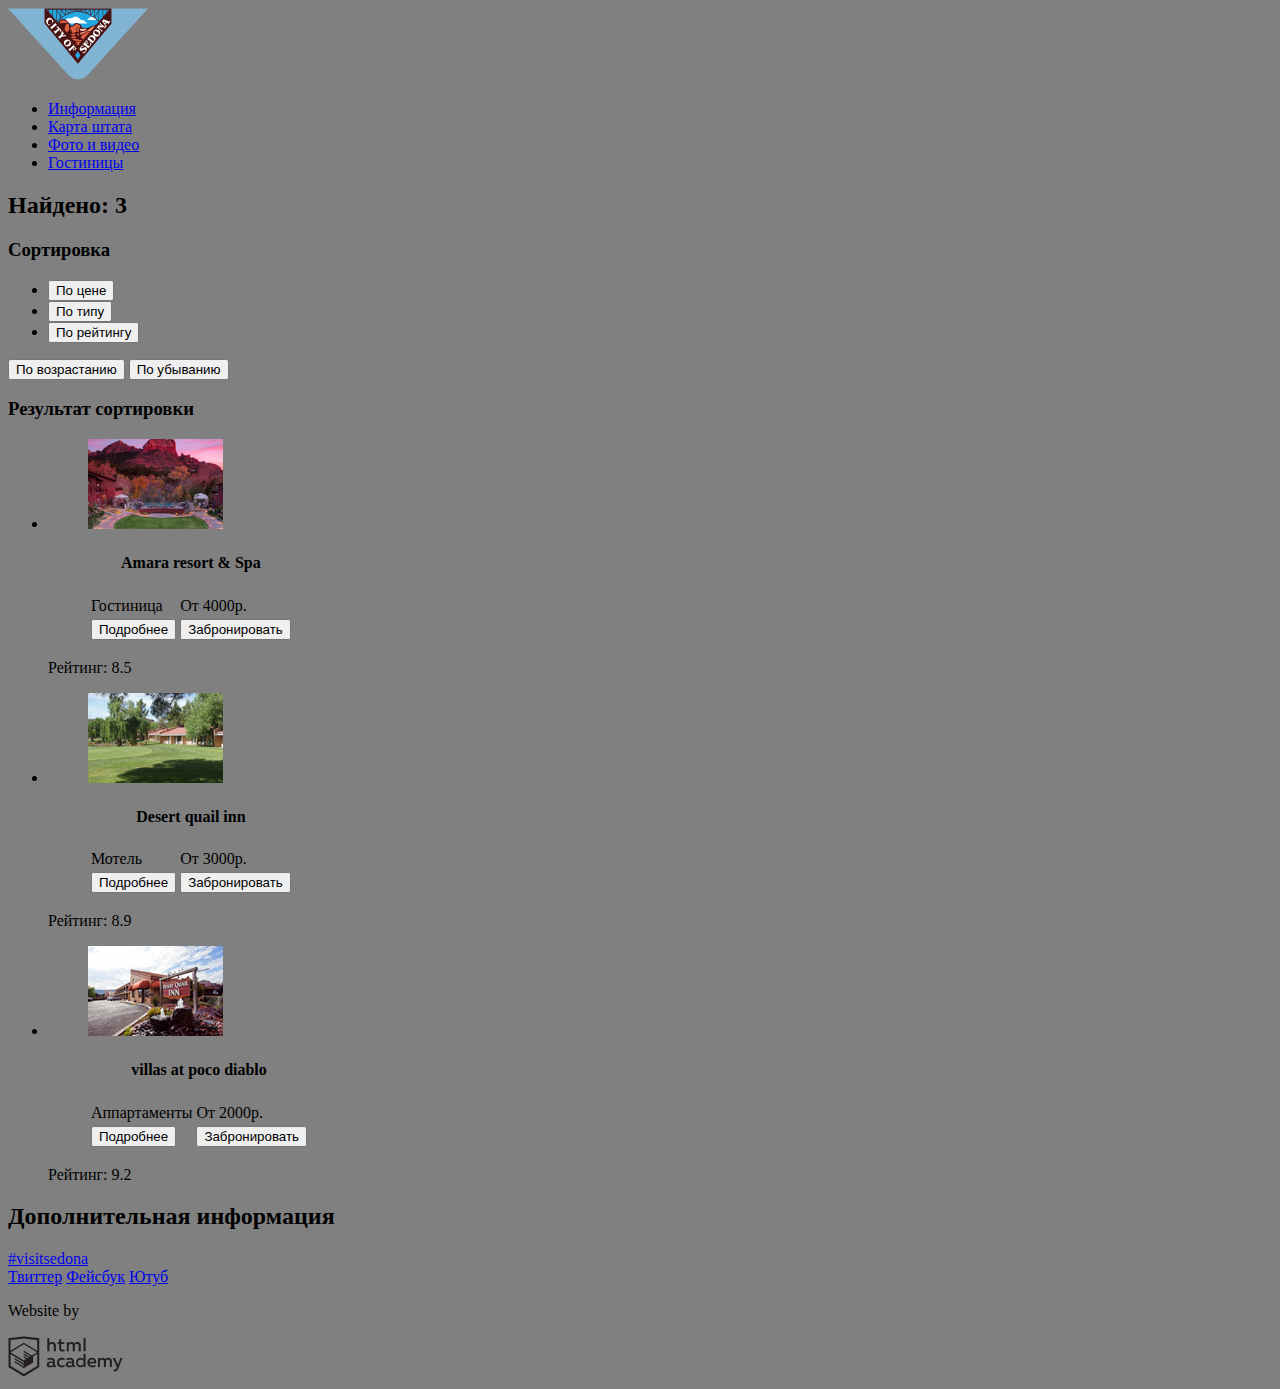
==== catalog.html @ 7a6d7992 "Разметил поиск мотеля" ====
<!DOCTYPE html>
<html lang="ru">
  <head>
    <meta charset="utf-8">
    <title>HTML Academy: Седона</title>
    <link rel="stylesheet" href="./css/styles.css">
  </head>
  <body>
    <header>
      <a href="#"><img class="logo" src="./img/logo.svg" alt="Логотип Седона" width="140" height="72"></a>
      <nav>
        <ul>
          <li><a href="#">Информация</a></li>
          <li><a href="#">Карта штата</a></li>
          <li><a href="#">Фото и видео</a></li>
          <li><a href="#">Гостиницы</a></li>
        </ul>
      </nav>
    </header>
    <main>
      <form>

      </form>
      <section class="hostel-search-result">
        <div class="panel">
          <h2>Найдено: <span class="hostels-count">3</span></h2>
          <h3>Сортировка</h3>
          <ul class="sorting-critarias">
            <li><button type="button">По цене</button></li>
            <li><button type="button">По типу</button></li>
            <li><button type="button">По рейтингу</button></li>
          </ul>
          <div class="sorting-buttons">
            <button type="button">По возрастанию</button>
            <button type="button">По убыванию</button>
          </div>
        </div>
        <div class="sorting-result">
          <h3>Результат сортировки</h3>
          <ul>
            <li>
              <figure>
              <img src="./img/hotel1.jpg" alt="Фото первой гостиницы" width="135" height="90">
              <figcaption>
                <table>
                  <caption><h4>Amara resort & Spa</h4></caption>
                  <tr>
                    <td>Гостиница</td>
                    <td>От 4000р.</td>
                  </tr>
                  <tr>
                    <td><button type="button">Подробнее</button></td>
                    <td><button type="button">Забронировать</button></td>
                  </tr>
                </table>
              </figcaption>
              </figure>
              <p>Рейтинг: 8.5</p>
            </li>
            <li>
              <figure>
              <img src="./img/hotel2.jpg" alt="Фото второй гостиницы" width="135" height="90">
              <figcaption>
                <table>
                  <caption><h4>Desert quail inn</h4></caption>
                  <tr><td>Мотель</td><td>От 3000р.</td></tr>
                  <tr>
                    <td><button type="button">Подробнее</button></td>
                    <td><button type="button">Забронировать</button></td>
                  </tr>
                </table>
              </figcaption>
              </figure>
              <p>Рейтинг: 8.9</p>
            </li>
            <li>
              <figure>
              <img src="./img/hotel3.jpg" alt="Фото третьей гостиницы" width="135" height="90">
              <figcaption>
                <table>
                  <caption><h4>villas at poco diablo</h4></caption>
                  <tr><td>Аппартаменты</td><td>От 2000р.</td></tr>
                  <tr>
                    <td><button type="button">Подробнее</button></td>
                    <td><button type="button">Забронировать</button></td>
                  </tr>
                </table>
              </figcaption>
              </figure>
              <p>Рейтинг: 9.2</p>
            </li>
          </ul>
        </div>
      </section>
    </main>
    <footer>
      <h2>Дополнительная информация</h2>
      <a href="#">#visitsedona</a>
      <div class="social-buttons">
        <a class="twitter" href="#">Твиттер</a>
        <a class="facebook" href="#">Фейсбук</a>
        <a class="yotube" href="#">Ютуб</a>
      </div>
      <div class="copyright">
        <p>Website by</p>
        <a href="https://htmlacademy.ru">
          <img class="html-academy-logo" src="./img/academy-logo.png" width="115" height="41" alt="Логотип академии">
        </a>
      </div>
    </footer>
  </body>
</html>
---- css/styles.css ----
body{
  background-color: grey;
}
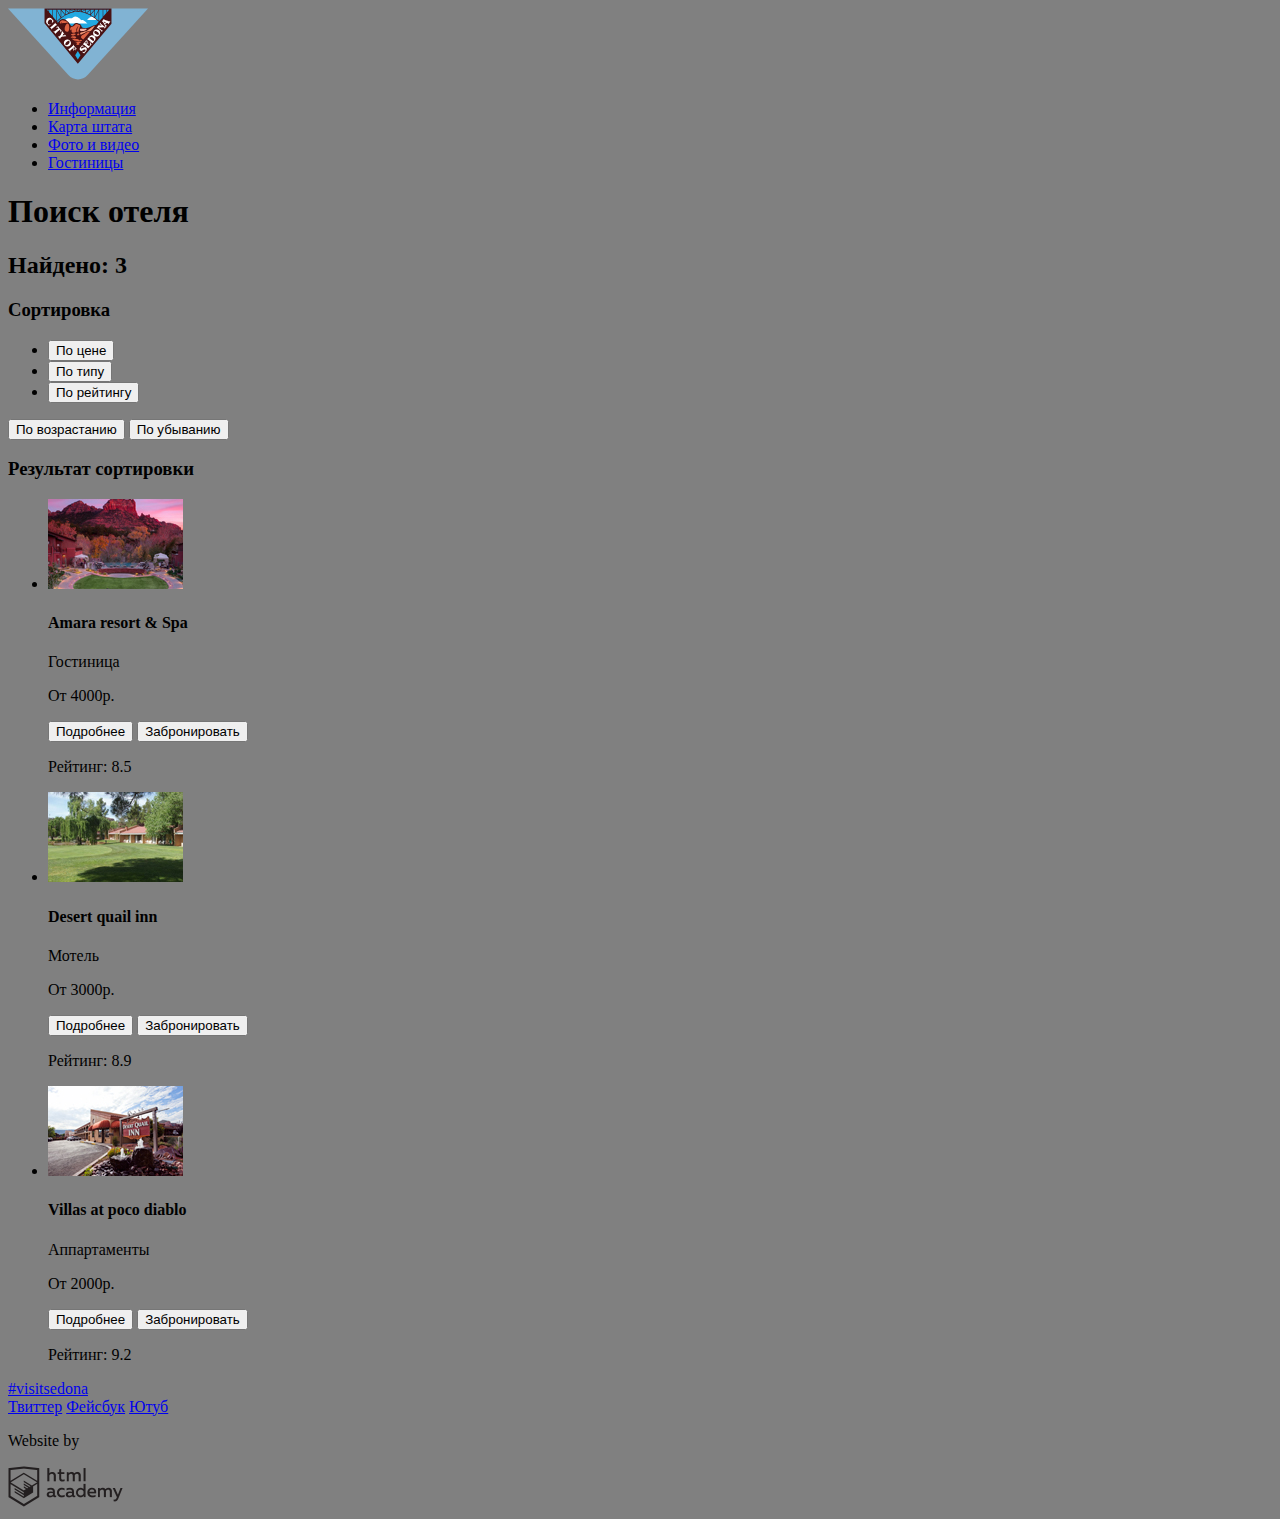
==== commit 9342cf53: "Подкорректировал разметку catalog" ====
--- a/catalog.html
+++ b/catalog.html
@@ -7,7 +7,7 @@
   </head>
   <body>
     <header>
-      <a href="#"><img class="logo" src="./img/logo.svg" alt="Логотип Седона" width="140" height="72"></a>
+      <a href="./index.html"><img class="logo" src="./img/logo.svg" alt="Логотип Седона" width="140" height="72"></a>
       <nav>
         <ul>
           <li><a href="#">Информация</a></li>
@@ -18,6 +18,7 @@
       </nav>
     </header>
     <main>
+      <h1>Поиск отеля</h1>
       <form>
 
       </form>
@@ -39,62 +40,55 @@
           <h3>Результат сортировки</h3>
           <ul>
             <li>
-              <figure>
+              <div class="sorting-result-img">
               <img src="./img/hotel1.jpg" alt="Фото первой гостиницы" width="135" height="90">
-              <figcaption>
-                <table>
-                  <caption><h4>Amara resort & Spa</h4></caption>
-                  <tr>
-                    <td>Гостиница</td>
-                    <td>От 4000р.</td>
-                  </tr>
-                  <tr>
-                    <td><button type="button">Подробнее</button></td>
-                    <td><button type="button">Забронировать</button></td>
-                  </tr>
-                </table>
-              </figcaption>
-              </figure>
-              <p>Рейтинг: 8.5</p>
+              </div>
+              <div class="sorting-result-info">
+                <h4>Amara resort & Spa</h4>
+                <p>Гостиница</p>
+                <p>От 4000р.</p>
+                <button type="button">Подробнее</button>
+                <button type="button">Забронировать</button>
+              </div>
+              <div class="sorting-result-rating">
+                <p>Рейтинг: 8.5</p>
+              </div>
             </li>
             <li>
-              <figure>
-              <img src="./img/hotel2.jpg" alt="Фото второй гостиницы" width="135" height="90">
-              <figcaption>
-                <table>
-                  <caption><h4>Desert quail inn</h4></caption>
-                  <tr><td>Мотель</td><td>От 3000р.</td></tr>
-                  <tr>
-                    <td><button type="button">Подробнее</button></td>
-                    <td><button type="button">Забронировать</button></td>
-                  </tr>
-                </table>
-              </figcaption>
-              </figure>
-              <p>Рейтинг: 8.9</p>
+              <div class="sorting-result-img">
+                <img src="./img/hotel2.jpg" alt="Фото второй гостиницы" width="135" height="90">
+              </div>
+              <div class="sorting-result-info">
+                <h4>Desert quail inn</h4>
+                <p>Мотель</p>
+                <p>От 3000р.</p>
+                <button type="button">Подробнее</button>
+                <button type="button">Забронировать</button>
+              </div>
+              <div class="sorting-result-rating">
+                <p>Рейтинг: 8.9</p>
+              </div>
             </li>
             <li>
-              <figure>
-              <img src="./img/hotel3.jpg" alt="Фото третьей гостиницы" width="135" height="90">
-              <figcaption>
-                <table>
-                  <caption><h4>villas at poco diablo</h4></caption>
-                  <tr><td>Аппартаменты</td><td>От 2000р.</td></tr>
-                  <tr>
-                    <td><button type="button">Подробнее</button></td>
-                    <td><button type="button">Забронировать</button></td>
-                  </tr>
-                </table>
-              </figcaption>
-              </figure>
+              <div class="sorting-result-img">
+                <img src="./img/hotel3.jpg" alt="Фото третьей гостиницы" width="135" height="90">
+              </div>
+              <div class="sorting-result-info">
+                <h4>Villas at poco diablo</h4>
+                <p>Аппартаменты</p>
+                <p>От 2000р.</p>
+                <button type="button">Подробнее</button>
+                <button type="button">Забронировать</button>
+              </div>
+              <div class="sorting-result-rating">
               <p>Рейтинг: 9.2</p>
+              </div>
             </li>
           </ul>
         </div>
       </section>
     </main>
     <footer>
-      <h2>Дополнительная информация</h2>
       <a href="#">#visitsedona</a>
       <div class="social-buttons">
         <a class="twitter" href="#">Твиттер</a>
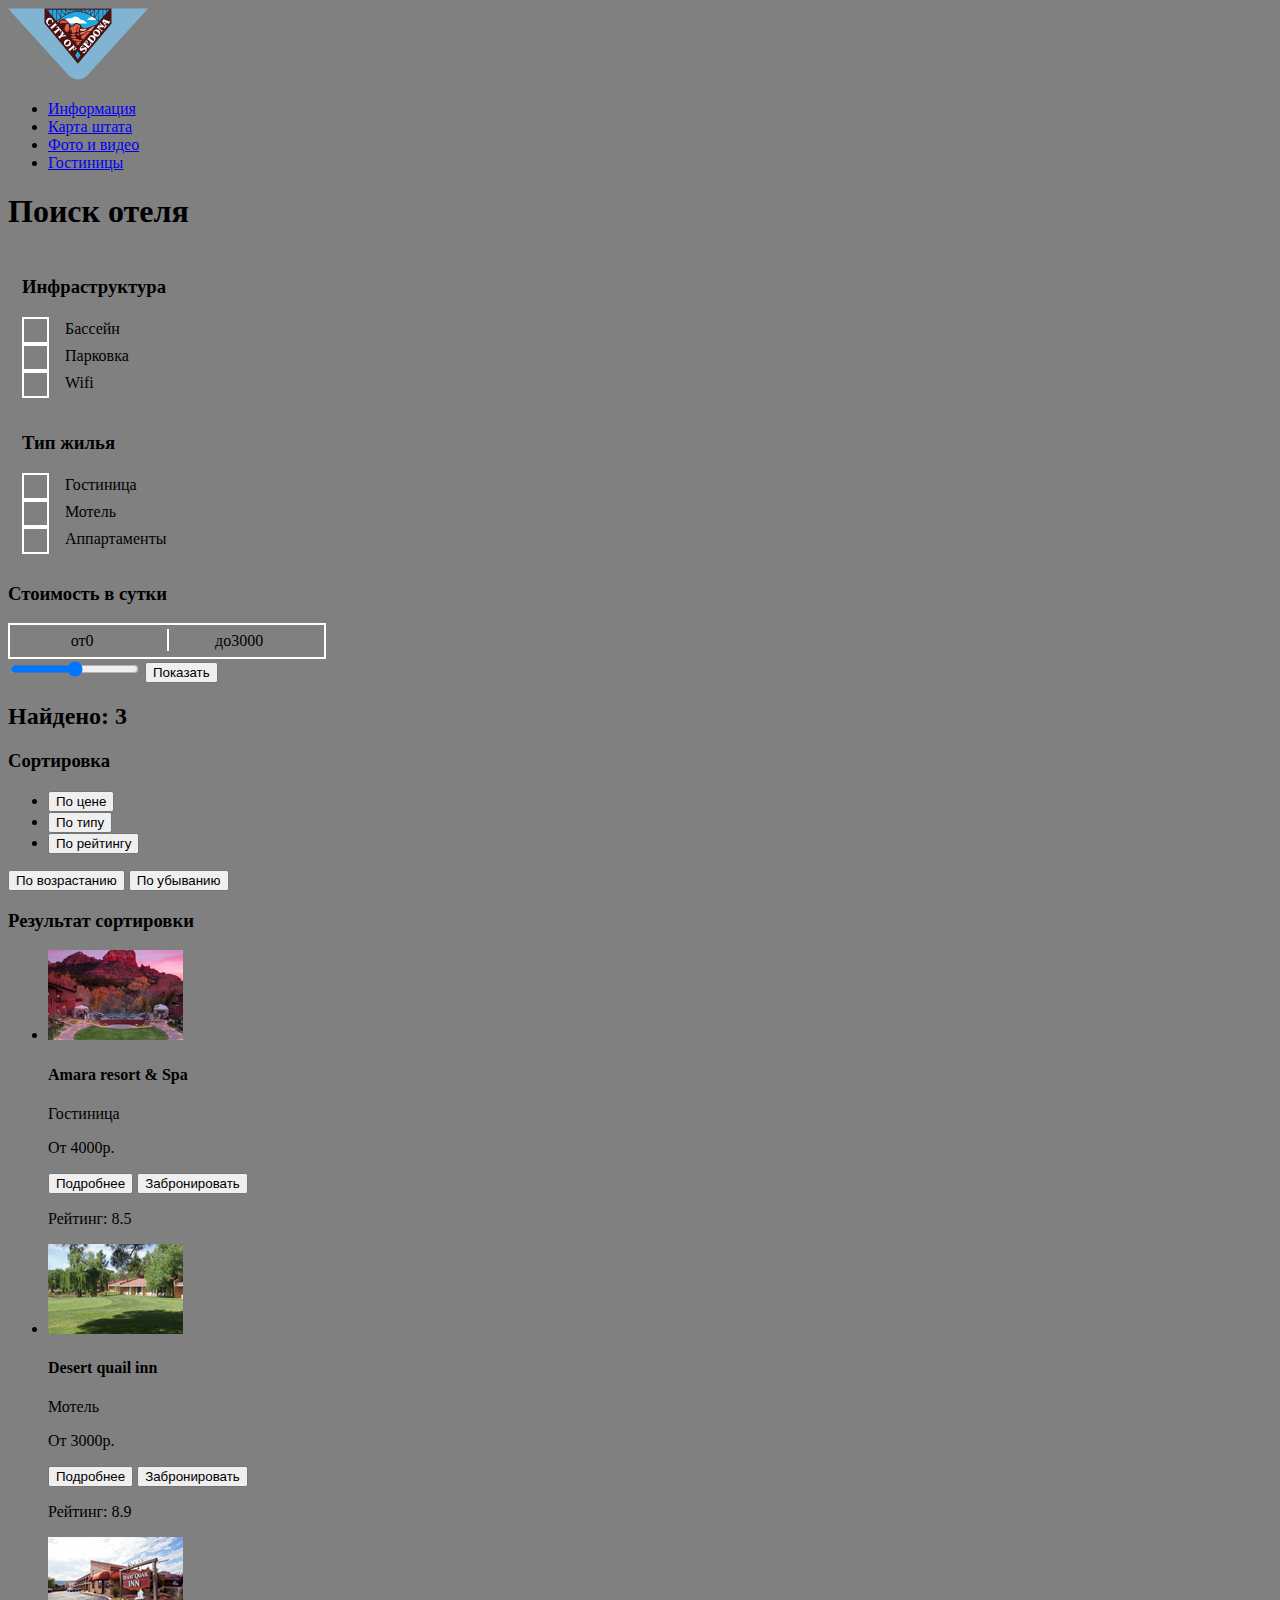
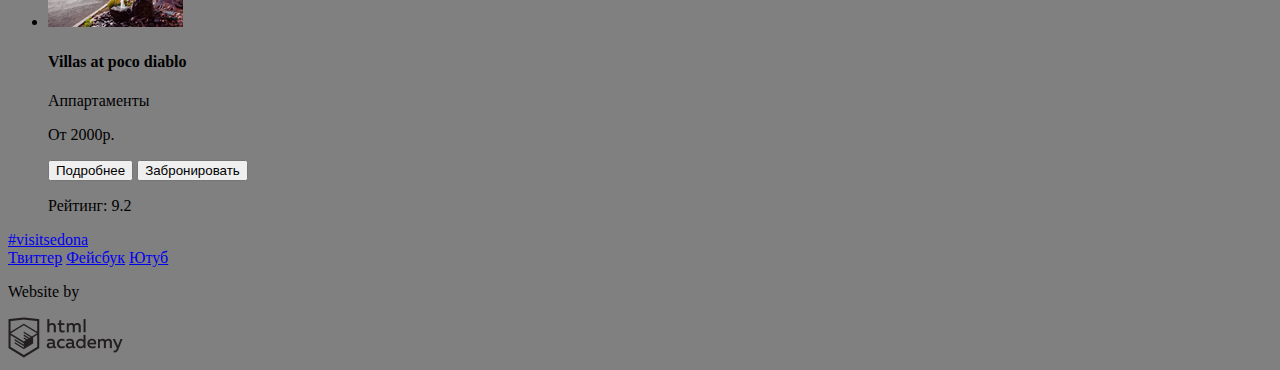
==== commit d8120458: "Добавил форму для подбора отеля в catalog" ====
--- a/catalog.html
+++ b/catalog.html
@@ -19,9 +19,53 @@
     </header>
     <main>
       <h1>Поиск отеля</h1>
-      <form>
+      <form class="hostel-sorting-form" action="" method="post" oninput="rangeto.value=rangevalue.value">
+        <fieldset class="hostel-sorting-formgroup1">
+          <h3>Инфраструктура</h3>
+          <div class="input-holder">
+          <input class="checkbox" id="swimming-pool" type="checkbox">
+          <label for="swimming-pool">Бассейн</label>
+          </div>
+          <div class="input-holder">
+          <input class="checkbox" id="parking" type="checkbox">
+          <label for="parking">Парковка</label>
+          </div>
+          <div class="input-holder">
+          <input class="checkbox" id="wifi" type="checkbox">
+          <label for="wifi">Wifi</label>
+          </div>
+        </fieldset>
 
+        <fieldset class="hostel-sorting-formgroup2">
+          <h3>Тип жилья</h3></h3>
+          <div class="input-holder">
+          <input class="checkbox" id="hostel" type="checkbox">
+          <label for="hostel">Гостиница</label>
+          </div>
+          <div class="input-holder">
+          <input class="checkbox" id="motel" type="checkbox">
+          <label for="motel">Мотель</label>
+          </div>
+          <div class="input-holder">
+          <input class="checkbox" id="appartment" type="checkbox">
+          <label for="appartment">Аппартаменты</label>
+          </div>
+        </fieldset>
+        <div class="range">
+          <h3>Стоимость в сутки</h3>
+          <div class="range-output">
+            <p class="range-from">от0</p>
+            <span class="range-value-split"></span>
+            <div>до<output name="rangeto">3000</output></div>
+          </div>
+          <input id="range" type="range" name="rangevalue" min="1" max="5000" step="1">
+          <button type="button">Показать</button>
+        </div>
       </form>
+
+
+
+
       <section class="hostel-search-result">
         <div class="panel">
           <h2>Найдено: <span class="hostels-count">3</span></h2>
--- a/css/styles.css
+++ b/css/styles.css
@@ -1,3 +1,119 @@
 body{
   background-color: grey;
 }
+
+fieldset{
+  border: none;
+}
+
+label{
+display: inline-block;
+cursor: pointer;
+position: relative;
+}
+
+
+.checkbox:focus + label::before{
+  border-color: SteelBlue;
+}
+
+
+.input-holder{
+  vertical-align: middle;
+}
+
+label::before{
+  content: "";
+  display: inline-block;
+  width: 23px;
+  height: 23px;
+  border: 2px solid white;
+  margin-right: 16px;
+  vertical-align: middle;
+}
+
+.checkbox:checked + label::after{
+ content: '';
+ display: inline-block;
+ height: 10px;
+ width: 20px;
+ border-left: 5px solid white;
+ border-bottom: 5px solid white;
+ transform: rotate(-45deg);
+ position: absolute;
+ left: 6px;
+ top: 0px;
+}
+
+.checkbox{
+opacity: 0;
+position: absolute;
+}
+
+
+
+.range-output{
+display: flex;
+flex-direction: row;
+border: 2px solid white;
+width: 314px;
+height: 32px;
+justify-content:  space-around;
+align-items: center;
+position: relative;
+}
+
+.range-value-split{
+width: 2px;
+height: 22px;
+background-color:  white;
+position: absolute;
+left: 50%;
+top: 10%;
+}
+
+
+
+
+
+
+
+
+
+
+
+
+
+
+
+
+
+
+
+
+
+
+
+
+
+
+
+
+
+
+
+
+
+
+
+
+
+
+
+
+
+
+
+
+
+/
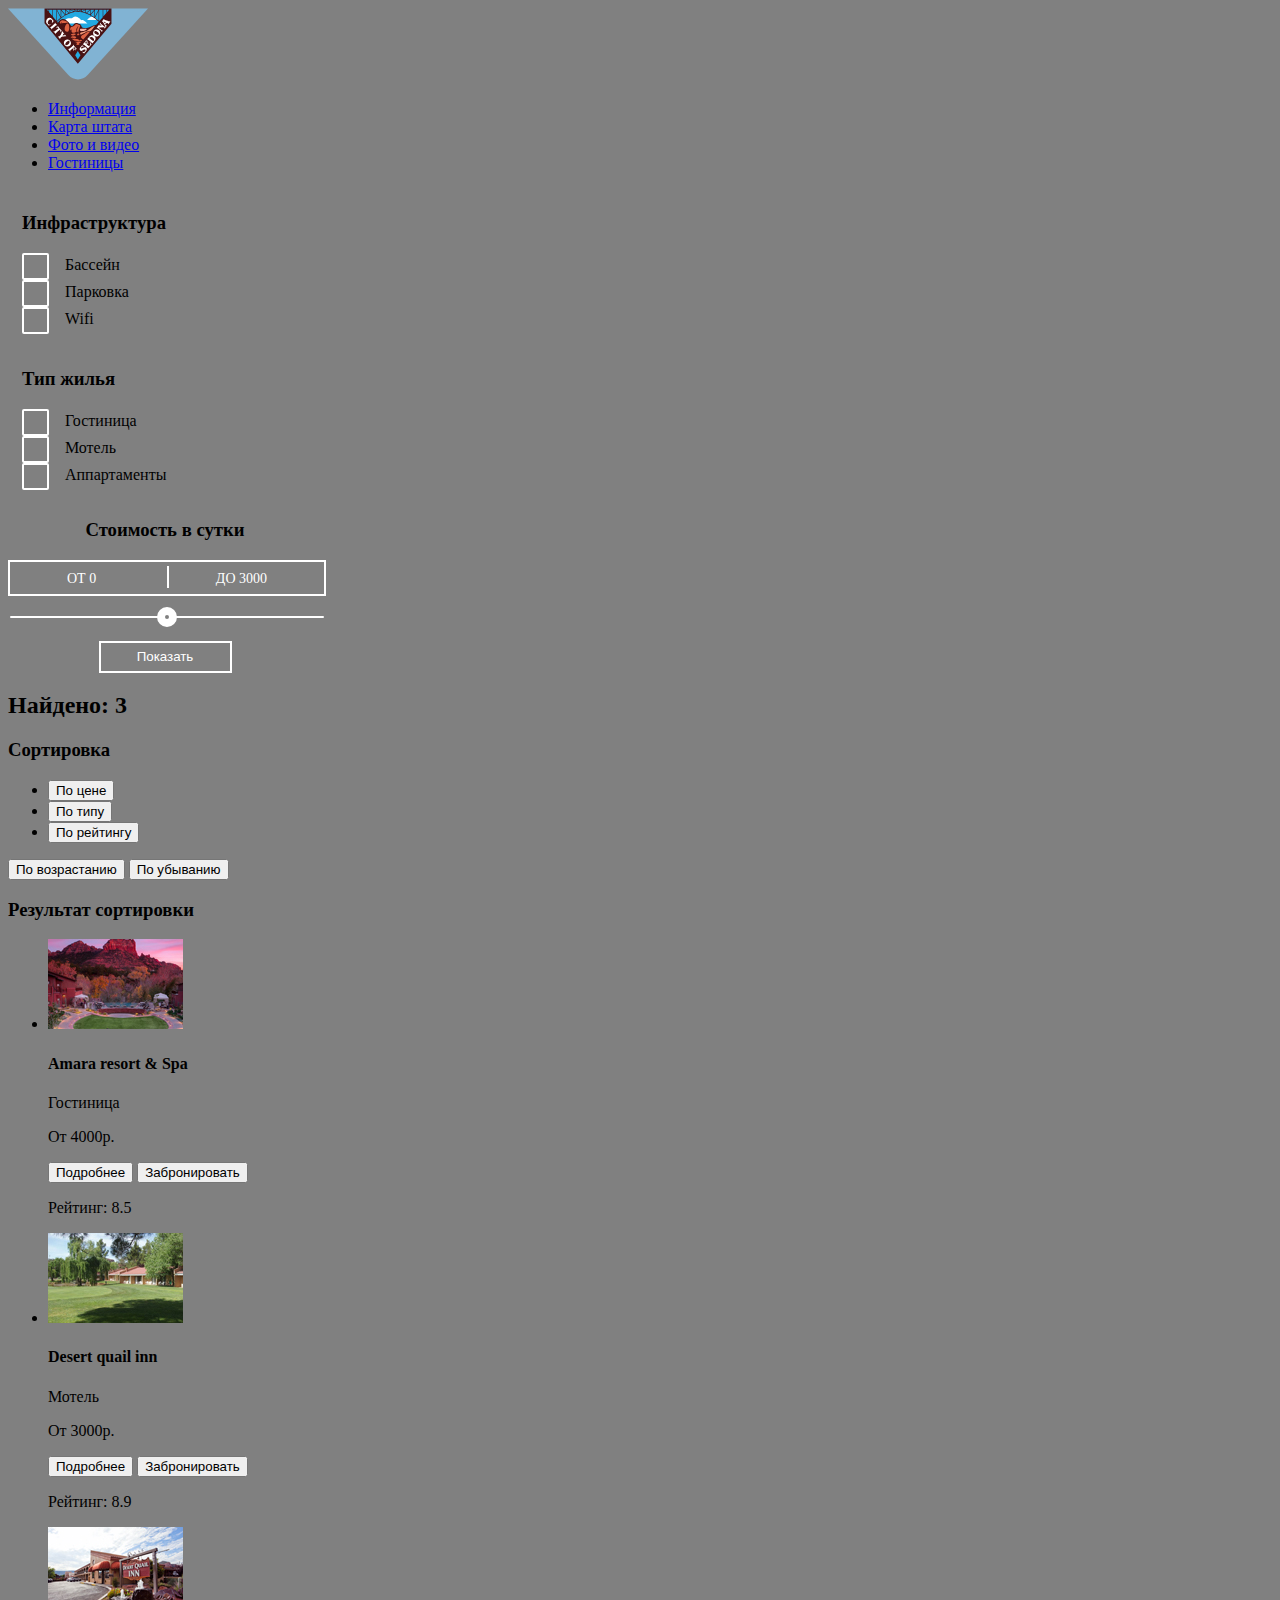
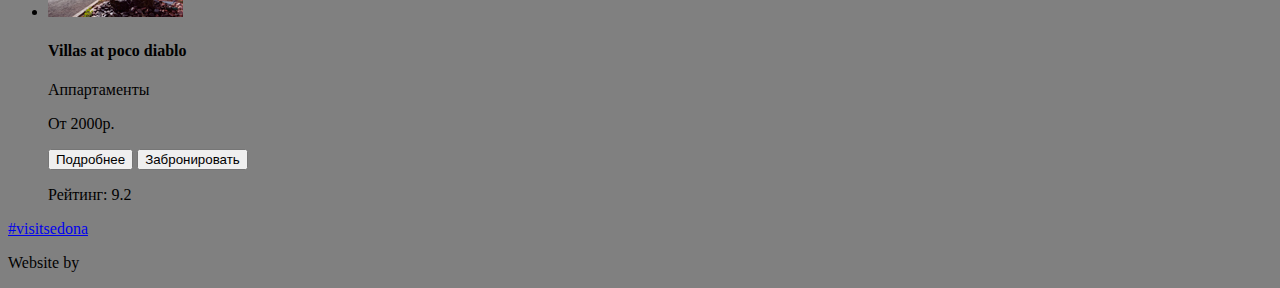
==== commit 8ae9fb9d: "Разметил формы и проверил доступность" ====
--- a/catalog.html
+++ b/catalog.html
@@ -3,7 +3,7 @@
   <head>
     <meta charset="utf-8">
     <title>HTML Academy: Седона</title>
-    <link rel="stylesheet" href="./css/styles.css">
+    <link rel="stylesheet" href="./css/styles-catalog.css">
   </head>
   <body>
     <header>
@@ -18,7 +18,7 @@
       </nav>
     </header>
     <main>
-      <h1>Поиск отеля</h1>
+      <h1 class="visualy-hidden">Поиск отеля</h1>
       <form class="hostel-sorting-form" action="" method="post" oninput="rangeto.value=rangevalue.value">
         <fieldset class="hostel-sorting-formgroup1">
           <h3>Инфраструктура</h3>
@@ -54,12 +54,14 @@
         <div class="range">
           <h3>Стоимость в сутки</h3>
           <div class="range-output">
-            <p class="range-from">от0</p>
+            <div class="range-from"><p>от 0</p></div>
             <span class="range-value-split"></span>
-            <div>до<output name="rangeto">3000</output></div>
+            <div class="range-to">до <output name="rangeto">3000</output></div>
           </div>
-          <input id="range" type="range" name="rangevalue" min="1" max="5000" step="1">
-          <button type="button">Показать</button>
+          <div class="range-slider-container">
+          <input class="slider" id="range" type="range" name="rangevalue" min="1" max="5000" step="10" aria-label="Ползунок для увеличения цены">
+          </div>
+          <button class="bautton show-result-button"type="button">Показать</button>
         </div>
       </form>
 
@@ -135,14 +137,14 @@
     <footer>
       <a href="#">#visitsedona</a>
       <div class="social-buttons">
-        <a class="twitter" href="#">Твиттер</a>
-        <a class="facebook" href="#">Фейсбук</a>
-        <a class="yotube" href="#">Ютуб</a>
+        <a class="twitter" href="#" aria-label="Твиттер"></a>
+        <a class="facebook" href="#" aria-label="Фейсбук"></a>
+        <a class="yotube" href="#" aria-label="Ютуб"></a>
       </div>
       <div class="copyright">
         <p>Website by</p>
         <a href="https://htmlacademy.ru">
-          <img class="html-academy-logo" src="./img/academy-logo.png" width="115" height="41" alt="Логотип академии">
+          <a class="html-academy-logo" href="https://htmlacademy.ru" aria-label="Логотип академии">
         </a>
       </div>
     </footer>
--- a/css/styles-catalog.css
+++ b/css/styles-catalog.css
@@ -0,0 +1,192 @@
+body{
+  background-color: grey;
+}
+
+fieldset{
+  border: none;
+}
+
+/*Стилизация чекбоксов*/
+label{
+display: inline-block;
+cursor: pointer;
+position: relative;
+}
+
+
+.checkbox:focus + label::before{
+  border-color: SteelBlue;
+}
+
+
+.input-holder{
+  vertical-align: middle;
+}
+
+label::before{
+  content: "";
+  display: inline-block;
+  width: 23px;
+  height: 23px;
+  border: 2px solid white;
+  margin-right: 16px;
+  vertical-align: middle;
+  border-radius: 2px;
+}
+
+.checkbox:checked + label::after{
+ content: '';
+ display: inline-block;
+ height: 10px;
+ width: 20px;
+ border-left: 5px solid white;
+ border-bottom: 5px solid white;
+ transform: rotate(-45deg);
+ position: absolute;
+ left: 6px;
+ top: 0px;
+}
+
+.checkbox{
+opacity: 0;
+position: absolute;
+}
+
+.range{
+  text-align: center;
+  width: 314px;
+}
+/*Стилизация чекбоксов*/
+
+/*Стилизация полей над рэнджем и кнопки под ним*/
+.range-output{
+border: 2px solid white;
+width: 314px;
+height: 32px;
+align-items: center;
+position: relative;
+font-size: 14px;
+color: white;
+text-transform: uppercase;
+}
+
+.range-slider-container{
+ width: 314px;
+ height: 22px;
+}
+
+.range-value-split{
+display: inline-block;
+width: 2px;
+height: 22px;
+background-color:  white;
+position: absolute;
+left: 50%;
+top: 15%;
+}
+
+.range-from,
+.range-to{
+  display: inline-block;
+  position: absolute;
+  top: 9px;
+}
+
+.range-from{
+  left: 57px;
+}
+
+.range-from p{
+  margin: 0;
+  padding: 0;
+}
+
+.range-to{
+  right: 57px;
+}
+
+.show-result-button{
+  border: 2px solid white;
+  color: white;
+  background-color: transparent;
+  width: 133px;
+  height: 32px;
+  margin: auto;
+  margin-top: 23px;
+
+}
+
+/*Стилизация полей над рэнджем и кнопки под ним*/
+
+/*Стилизация полосы и ползунка*/
+input[type=range]{
+  width: 100%;
+  height: 2px;
+  -webkit-appearance: none;
+  border-radius: 5px;
+  background-color: white;
+  margin-top: 20px;
+}
+
+input[type=range]::-webkit-slider-thumb {
+  -webkit-appearance: none;
+  width: 20px;
+  height: 20px;
+  background-color: grey;
+  border-radius: 50%;
+  border: 8px solid white;
+}
+
+input[type=range]:focus{
+  background-color: SteelBlue;
+  outline: none;
+}
+
+input[type=range]::-webkit-slider-thumb:hover{
+  box-shadow: 0 0 0 1px SteelBlue;
+  outline: none;
+}
+/*Стилизация полосы и ползунка*/
+
+
+.visualy-hidden{
+  position: absolute;
+  clip: rect(0 0 0 0);
+  width: 1px;
+  height: 1px;
+  margin: -1px;
+}
+
+
+
+
+
+
+
+
+
+
+
+
+
+
+
+
+
+
+
+
+
+
+
+
+
+
+
+
+
+
+
+
+
+/
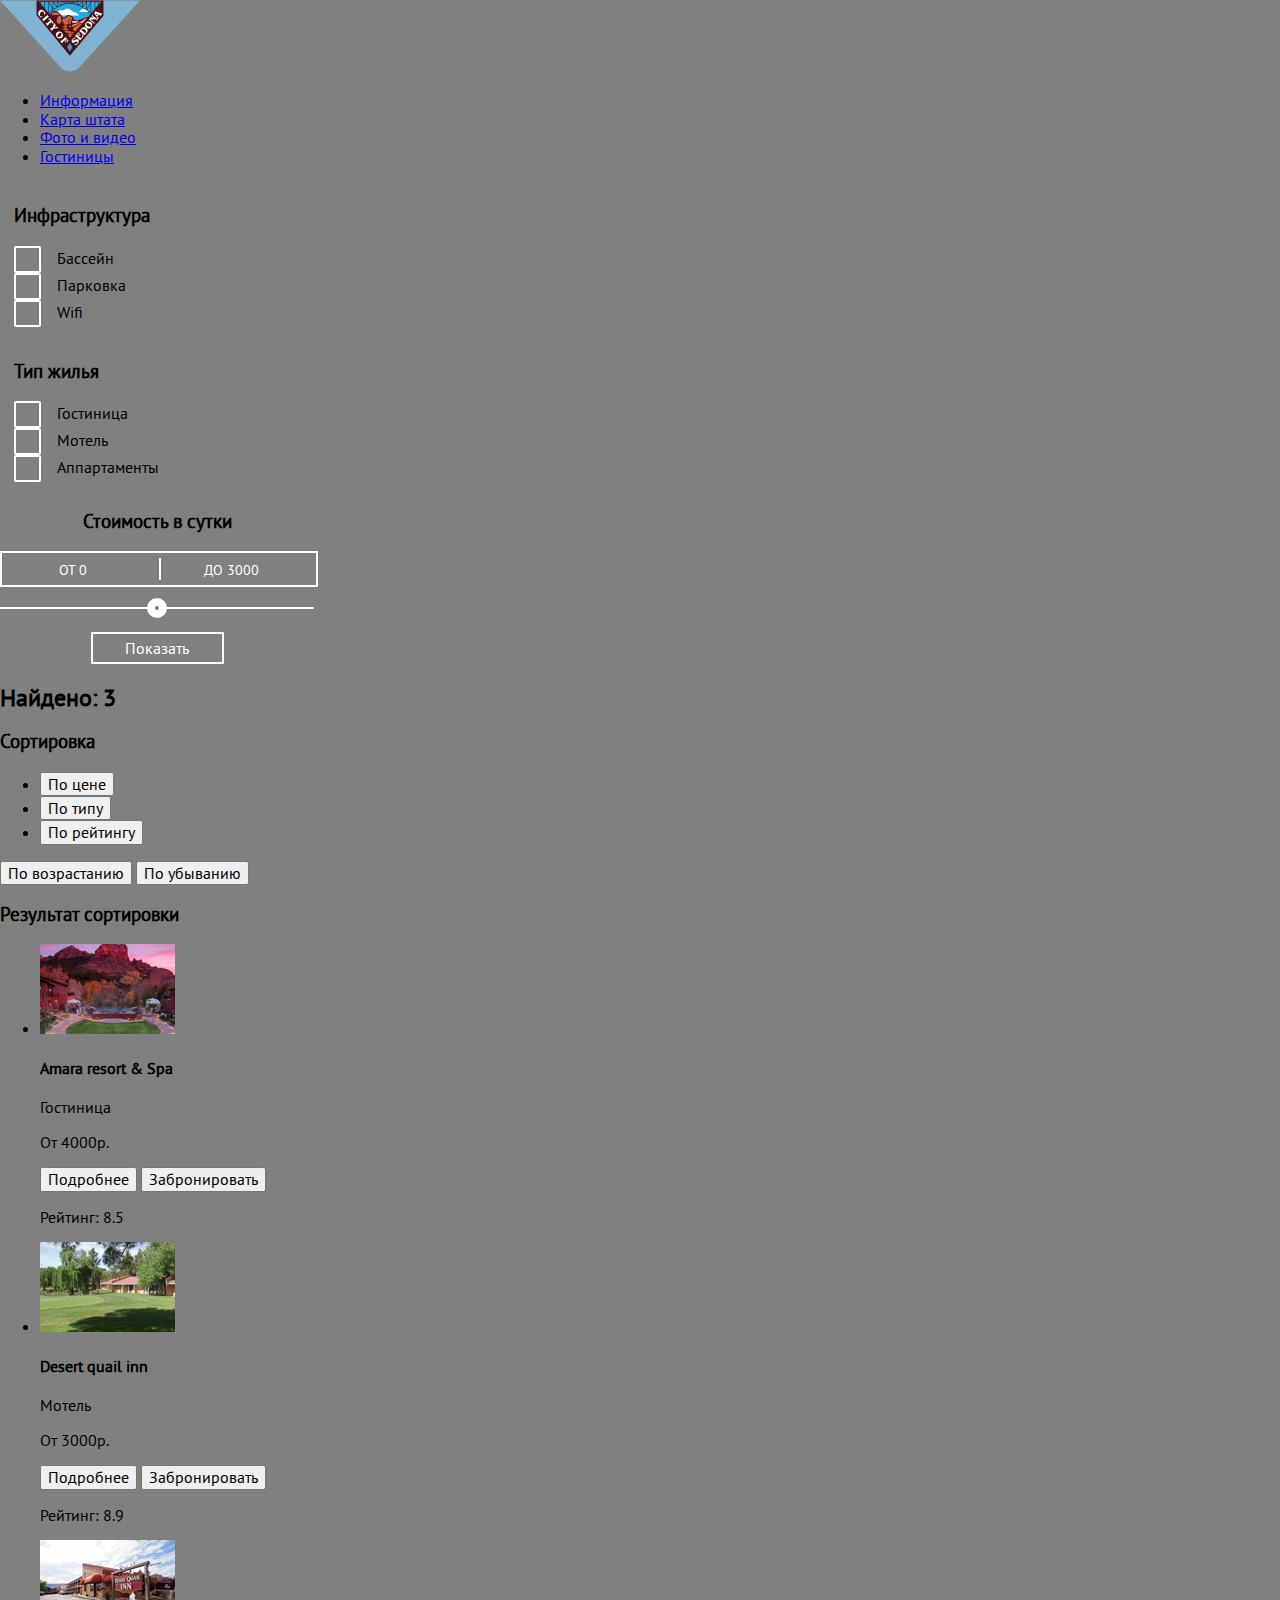
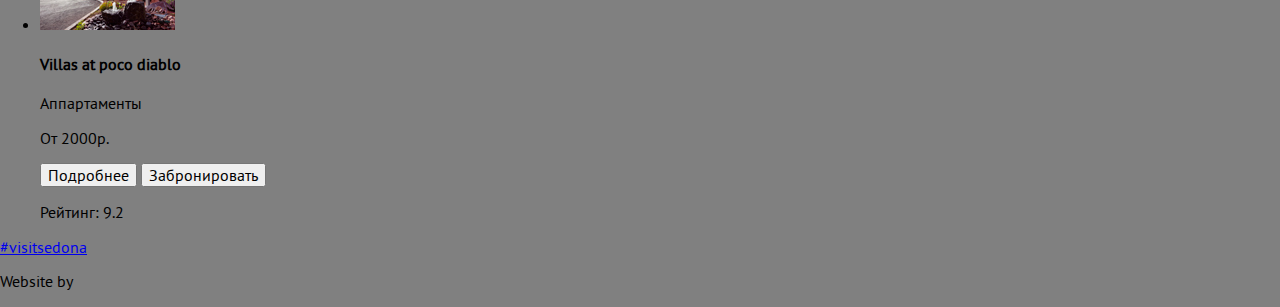
==== commit 5578897a: "Нормализовал стили и добавил шрифты через Font-face" ====
--- a/catalog.html
+++ b/catalog.html
@@ -4,6 +4,7 @@
     <meta charset="utf-8">
     <title>HTML Academy: Седона</title>
     <link rel="stylesheet" href="./css/styles-catalog.css">
+    <link rel="stylesheet" href="./css/normalize.css">
   </head>
   <body>
     <header>
--- a/css/styles-catalog.css
+++ b/css/styles-catalog.css
@@ -1,5 +1,18 @@
+@font-face {
+    font-family: "PT-Sans";
+    src: url('../fonts/PTSans-Regular.eot');
+    src: url('../fonts/PTSans-Regular.eot?#iefix') format('embedded-opentype'),
+        url('../fonts/PTSans-Regular.woff2') format('woff2'),
+        url('../fonts/PTSans-Regular.woff') format('woff'),
+        url('../fonts/PTSans-Regular.ttf') format('truetype'),
+        url('../fonts/PTSans-Regular.svg#PTSans-Regular') format('svg');
+    font-weight: normal;
+    font-style: normal;
+}
+
 body{
   background-color: grey;
+  font-family: PT-Sans;
 }
 
 fieldset{
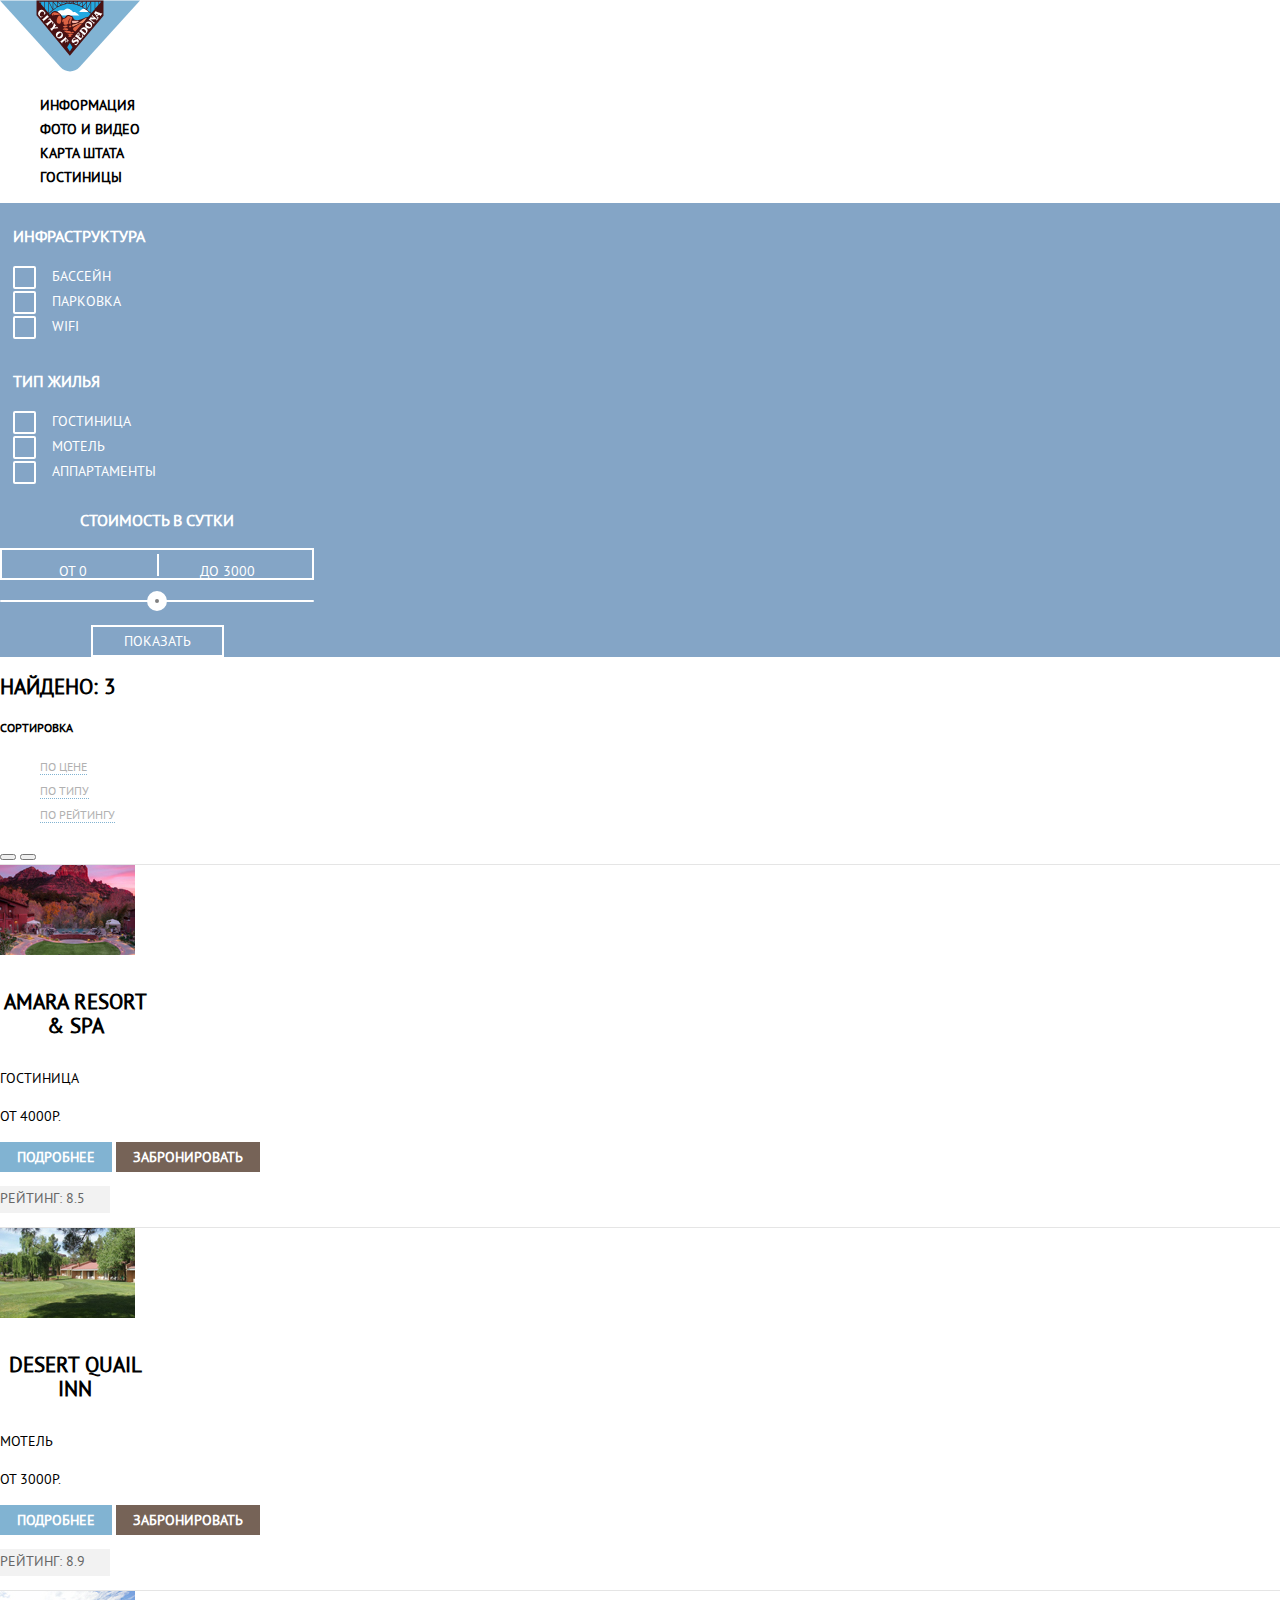
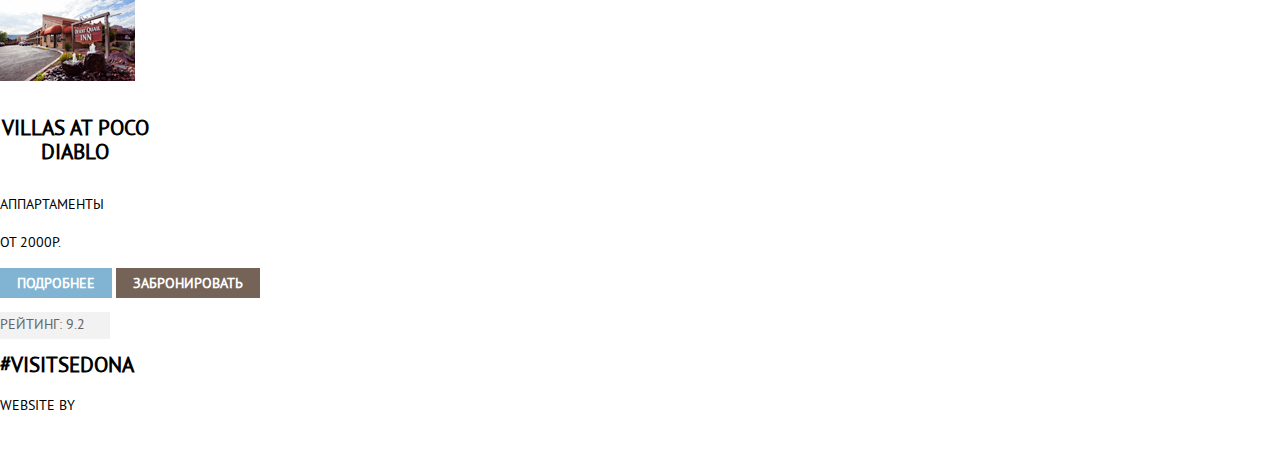
==== commit aa75487a: "Прописал базовые стили" ====
--- a/catalog.html
+++ b/catalog.html
@@ -3,18 +3,18 @@
   <head>
     <meta charset="utf-8">
     <title>HTML Academy: Седона</title>
-    <link rel="stylesheet" href="./css/styles-catalog.css">
+    <link rel="stylesheet" href="./css/styles.css">
     <link rel="stylesheet" href="./css/normalize.css">
   </head>
   <body>
-    <header>
-      <a href="./index.html"><img class="logo" src="./img/logo.svg" alt="Логотип Седона" width="140" height="72"></a>
-      <nav>
-        <ul>
-          <li><a href="#">Информация</a></li>
-          <li><a href="#">Карта штата</a></li>
-          <li><a href="#">Фото и видео</a></li>
-          <li><a href="#">Гостиницы</a></li>
+    <header class="page-header">
+      <a href="#"><img class="logo" src="./img/logo.svg" alt="Логотип Седона" width="140" height="72"></a>
+      <nav class="navigation">
+        <ul class="navigatin-list">
+          <li class="navigatin-list-item"><a href="#">Информация</a></li>
+          <li class="navigatin-list-item"><a href="#">Фото и видео</a></li>
+          <li class="navigatin-list-item"><a href="#">Карта штата</a></li>
+          <li class="navigatin-list-item"><a href="#">Гостиницы</a></li>
         </ul>
       </nav>
     </header>
@@ -24,32 +24,32 @@
         <fieldset class="hostel-sorting-formgroup1">
           <h3>Инфраструктура</h3>
           <div class="input-holder">
-          <input class="checkbox" id="swimming-pool" type="checkbox">
-          <label for="swimming-pool">Бассейн</label>
+            <input class="checkbox visualy-hidden" id="swimming-pool" type="checkbox">
+            <label class="sorting-form-label" for="swimming-pool">Бассейн</label>
           </div>
           <div class="input-holder">
-          <input class="checkbox" id="parking" type="checkbox">
-          <label for="parking">Парковка</label>
+            <input class="checkbox visualy-hidden" id="parking" type="checkbox">
+            <label class="sorting-form-label" for="parking">Парковка</label>
           </div>
           <div class="input-holder">
-          <input class="checkbox" id="wifi" type="checkbox">
-          <label for="wifi">Wifi</label>
+            <input class="checkbox visualy-hidden" id="wifi" type="checkbox">
+            <label class="sorting-form-label" for="wifi">Wifi</label>
           </div>
         </fieldset>
 
         <fieldset class="hostel-sorting-formgroup2">
-          <h3>Тип жилья</h3></h3>
+          <h3>Тип жилья</h3>
           <div class="input-holder">
-          <input class="checkbox" id="hostel" type="checkbox">
-          <label for="hostel">Гостиница</label>
+            <input class="checkbox visualy-hidden" id="hostel" type="checkbox">
+            <label class="sorting-form-label" for="hostel">Гостиница</label>
           </div>
           <div class="input-holder">
-          <input class="checkbox" id="motel" type="checkbox">
-          <label for="motel">Мотель</label>
+            <input class="checkbox visualy-hidden" id="motel" type="checkbox">
+            <label class="sorting-form-label" for="motel">Мотель</label>
           </div>
           <div class="input-holder">
-          <input class="checkbox" id="appartment" type="checkbox">
-          <label for="appartment">Аппартаменты</label>
+            <input class="checkbox visualy-hidden" id="appartment" type="checkbox">
+            <label class="sorting-form-label" for="appartment">Аппартаменты</label>
           </div>
         </fieldset>
         <div class="range">
@@ -62,7 +62,7 @@
           <div class="range-slider-container">
           <input class="slider" id="range" type="range" name="rangevalue" min="1" max="5000" step="10" aria-label="Ползунок для увеличения цены">
           </div>
-          <button class="bautton show-result-button"type="button">Показать</button>
+          <button class="button show-result-button"type="button">Показать</button>
         </div>
       </form>
 
@@ -79,14 +79,14 @@
             <li><button type="button">По рейтингу</button></li>
           </ul>
           <div class="sorting-buttons">
-            <button type="button">По возрастанию</button>
-            <button type="button">По убыванию</button>
+            <button type="button" aria-label="По возрастанию"></button>
+            <button type="button" aria-label="По убыванию"></button>
           </div>
         </div>
         <div class="sorting-result">
-          <h3>Результат сортировки</h3>
+          <h3 class="visualy-hidden">>Результат сортировки</h3>
           <ul>
-            <li>
+            <li class="sorting-result-item">
               <div class="sorting-result-img">
               <img src="./img/hotel1.jpg" alt="Фото первой гостиницы" width="135" height="90">
               </div>
@@ -101,7 +101,7 @@
                 <p>Рейтинг: 8.5</p>
               </div>
             </li>
-            <li>
+            <li class="sorting-result-item">
               <div class="sorting-result-img">
                 <img src="./img/hotel2.jpg" alt="Фото второй гостиницы" width="135" height="90">
               </div>
@@ -116,7 +116,7 @@
                 <p>Рейтинг: 8.9</p>
               </div>
             </li>
-            <li>
+            <li class="sorting-result-item">
               <div class="sorting-result-img">
                 <img src="./img/hotel3.jpg" alt="Фото третьей гостиницы" width="135" height="90">
               </div>
@@ -135,8 +135,8 @@
         </div>
       </section>
     </main>
-    <footer>
-      <a href="#">#visitsedona</a>
+    <footer class="site-footer">
+      <a class="hashteg" href="#">#visitsedona</a>
       <div class="social-buttons">
         <a class="twitter" href="#" aria-label="Твиттер"></a>
         <a class="facebook" href="#" aria-label="Фейсбук"></a>
@@ -144,8 +144,7 @@
       </div>
       <div class="copyright">
         <p>Website by</p>
-        <a href="https://htmlacademy.ru">
-          <a class="html-academy-logo" href="https://htmlacademy.ru" aria-label="Логотип академии">
+        <a class="html-academy-logo" href="https://htmlacademy.ru" aria-label="Логотип академии">
         </a>
       </div>
     </footer>
--- a/css/styles.css
+++ b/css/styles.css
@@ -0,0 +1,460 @@
+/*базовые стили начало*/
+@font-face {
+    font-family: "PT-Sans";
+    src: url('../fonts/PTSans-Regular.eot');
+    src: url('../fonts/PTSans-Regular.eot?#iefix') format('embedded-opentype'),
+        url('../fonts/PTSans-Regular.woff2') format('woff2'),
+        url('../fonts/PTSans-Regular.woff') format('woff'),
+        url('../fonts/PTSans-Regular.ttf') format('truetype'),
+        url('../fonts/PTSans-Regular.svg#PTSans-Regular') format('svg');
+    font-weight: normal;
+    font-style: normal;
+}
+
+*,*::before,*::after{
+  box-sizing: inherit;
+}
+html{
+  box-sizing: border-box;
+}
+
+.visualy-hidden{
+  position: absolute;
+  clip: rect(0 0 0 0);
+  width: 1px;
+  height: 1px;
+  margin: -1px;
+}
+
+body{
+  font-family: PT-Sans;
+  margin: 0;
+  padding: 0;
+  font-size: 14px;
+  line-height: 24px;
+  color: black;
+  text-transform: uppercase;
+}
+
+a{
+  text-decoration: none;
+  color: black;
+}
+
+ul{
+  list-style: none;
+}
+
+h2{
+  font-size: 21px;
+}
+
+h3 h4{
+  font-size: 21px;
+}
+/*базовые стили конец*/
+/*стили хеддера начало*/
+.navigation a{
+  font-size: 14px;
+  color: rgb(0, 0, 0);
+  font-weight: bold;
+  text-align: center;
+}
+
+.landscape{
+  width: 1200px;
+  height: 800px;
+  background-image: url(../img/sedona-landscape.jpg);
+  background-size: cover;
+  background-color: #486776;
+  background-attachment: fixed;
+  border-top: 1px solid transparent;
+  position: relative;
+}
+
+.welcome{
+  width: 459px;
+  height: 353px;
+  margin-left: auto;
+  margin-right: auto;
+  margin-top: 72px;
+  display: block;
+}
+
+.landscape-bottom{
+  padding-top: 1px;
+  width: 1201px;
+  height: 274px;
+  background-image: url(../img/landscape-bottom.png);
+  position: absolute;
+  bottom: -1px;
+}
+
+.start-description1{
+  font-size: 21px;
+  color: rgb(0, 0, 0);
+  font-weight: bold;
+  line-height: 26px;
+  text-align: center;
+  width: 600px;
+  margin-top: 122px;
+  }
+
+.start-description2{
+  font-size: 14px;
+  color: rgb(51, 51, 51);
+  text-align: center;
+  margin-top: 42px;
+}
+/*стили хеддера конец*/
+/*Секции преимуществ начало*/
+.reasons
+{/*убирает выпадение марджинов из родителя*/
+  border-top: 1px solid transparent;
+  border-bottom: 1px solid transparent;
+  font-size: 14px;
+}
+
+.reasons h3,h4{
+  font-size: 21px;
+  color: rgb(0, 0, 0);
+  font-weight: bold;
+  text-align: center;
+  width: 150px;
+  text-align: center;
+}
+
+.reasons p{
+  width: 295px;
+  text-align: center;
+}
+/*Стилизация преимуществ с голубым фоном начало*/
+.reason-1,
+.reason-2{
+  background-color: #81b3d2;
+}
+.reason-1,
+.reason-2{
+  color: white;
+}
+.reason-1 h3{
+  color: inherit;
+}
+.reason-2 h3{
+  color: inherit;
+}
+/*Стилизация преимуществ с голубым фоном конец*/
+/*Стилизация преимуществ с серым фоном начало*/
+.advantages,
+.other-reasons{
+  background-color: #eeeeee;
+}
+/*Стилизация преимуществ с серым фоном конец*/
+/*Секции преимуществ конец*/
+/*Форма поиска начало*/
+.hostel-search{
+  border-top: 1px solid transparent;
+}
+
+.form-area{
+  border-top: 1px solid transparent;
+  position: relative;
+}
+
+.map-area{
+  background-image: url(../img/map.png);
+  height: 472px;
+}
+
+.hostel-search h2 + p{
+  font-size: 30px;
+  font-weight: bold;
+  margin-top: 62px;
+}
+
+.hostel-search p:nth-of-type(2){
+  margin-top: 40px;
+  text-align: center;
+}
+
+.form-view-button{
+  width: 568px;
+  height: 86px;
+  background: #766357;
+  font-size: 21px;
+  font-weight: bold;
+  color: white;
+  border: none;
+  margin-top: 53px;
+}
+
+.hostel-search-form{
+  width: 568px;
+  height: 359px;
+  background: #d7d7d7;
+  boreder-top: 1px solid transparent;
+  padding-top: 1px;
+  position: absolute;
+}
+
+.field-holder{
+  margin-top: 30px;
+  position: relative;
+}
+
+.hostel-search-form label{
+  font-size: 14px;
+  font-weight: bold;
+  position: absolute;
+  top: 9px;
+  left: 55px;
+}
+
+input[type=text]{
+  width: 346px;
+  height: 38px;
+  margin-left: 168px;
+}
+
+.field-holder:first-of-type{
+  margin-top: 55px;
+}
+
+.hostel-search-form-submit{
+  width: 458px;
+  height: 58px;
+  background: #81b3d2;
+  font-size: 21px;
+  font-weight: bold;
+  color: white;
+  border: none;
+}
+/*Форма поиска конец*/
+/*Стилизация футтера начало*/
+.site-footer{
+  min-height: 120px;
+}
+
+.hashteg{
+  font-size: 21px;
+  font-weight: bold;
+}
+/*Стилизация футтера конец*/
+
+
+
+
+/*Стили страницы с поиском
+-------------------------------------------------------------------------------------------------------------------------
+------------------------------------------------------------------------------------------------------
+*/
+
+.hostel-sorting-form{
+  background-color: #84a5c6;
+  color: white;
+}
+
+.hostel-sorting-form h3{
+  font-size: 16px;
+}
+
+fieldset{
+  border: none;
+}
+
+.panel h3{
+  font-size: 12px;
+}
+
+.sorting-critarias button{
+  padding: 0;
+  border: none;
+  background-color: transparent;
+  border-bottom: 1px dotted #81b3d2;
+  font-size: 12px;
+  color: #b1b1b1;
+  text-transform: uppercase;
+}
+
+.sorting-result ul{
+  padding: 0;
+  margin: 0;
+}
+
+.sorting-result-item{
+  border-top: 1px solid #e5e5e5;
+}
+
+.sorting-result-item button{
+  background-color: #81b3d2;
+  border: none;
+  min-width: 110px;
+  min-height: 27px;
+  font-size: 14px;
+  color: white;
+  font-weight: bold;
+  text-transform: uppercase;
+  padding: 7px 17px;;
+}
+
+.sorting-result-item button:nth-of-type(2){
+  background-color: #766357;
+}
+
+.sorting-result-rating p{
+  width: 110px;
+  height: 27px;
+  background-color: #f2f2f2;
+  color: #666666;
+}
+/*Стилизация чекбоксов*/
+.sorting-form-label{
+display: inline-block;
+cursor: pointer;
+position: relative;
+}
+
+.checkbox:focus + label::before{
+  border-color: SteelBlue;
+}
+
+
+.input-holder{
+  vertical-align: middle;
+}
+
+.sorting-form-label::before{
+  content: "";
+  display: inline-block;
+  width: 23px;
+  height: 23px;
+  border: 2px solid white;
+  margin-right: 16px;
+  vertical-align: middle;
+  border-radius: 2px;
+}
+
+.checkbox:checked + label::after{
+ content: '';
+ display: inline-block;
+ height: 12px;
+ width: 20px;
+ border-left: 4px solid white;
+ border-bottom: 4px solid white;
+ transform: rotate(-45deg);
+ position: absolute;
+ left: 6px;
+ top: 3px;
+}
+
+
+.range{
+  text-align: center;
+  width: 314px;
+}
+/*Стилизация чекбоксов*/
+
+/*Стилизация полей над рэнджем и кнопки под ним*/
+.range-output{
+border: 2px solid white;
+width: 314px;
+height: 32px;
+align-items: center;
+position: relative;
+font-size: 14px;
+color: white;
+text-transform: uppercase;
+}
+
+.range-slider-container{
+ width: 314px;
+ height: 22px;
+}
+
+.range-value-split{
+display: inline-block;
+width: 2px;
+height: 22px;
+background-color:  white;
+position: absolute;
+left: 50%;
+top: 15%;
+}
+
+.range-from,
+.range-to{
+  display: inline-block;
+  position: absolute;
+  top: 9px;
+}
+
+.range-from{
+  left: 57px;
+}
+
+.range-from p{
+  margin: 0;
+  padding: 0;
+}
+
+.range-to{
+  right: 57px;
+}
+
+.show-result-button{
+  border: 2px solid white;
+  color: white;
+  background-color: transparent;
+  width: 133px;
+  height: 32px;
+  margin: auto;
+  margin-top: 23px;
+  text-transform: uppercase;
+}
+
+/*Стилизация полей над рэнджем и кнопки под ним*/
+
+/*Стилизация полосы и ползунка*/
+input[type=range]{
+  width: 100%;
+  height: 2px;
+  -webkit-appearance: none;
+  border-radius: 5px;
+  background-color: white;
+  margin-top: 20px;
+}
+
+input[type=range]::-webkit-slider-thumb {
+  -webkit-appearance: none;
+  width: 20px;
+  height: 20px;
+  background-color: grey;
+  border-radius: 50%;
+  border: 8px solid white;
+}
+
+input[type=range]:focus{
+  background-color: SteelBlue;
+  outline: none;
+}
+
+input[type=range]::-webkit-slider-thumb:hover{
+  box-shadow: 0 0 0 1px SteelBlue;
+  outline: none;
+}
+/*Стилизация полосы и ползунка*/
+
+
+.visualy-hidden{
+  position: absolute;
+  clip: rect(0 0 0 0);
+  width: 1px;
+  height: 1px;
+  margin: -1px;
+}
+
+
+
+
+
+*
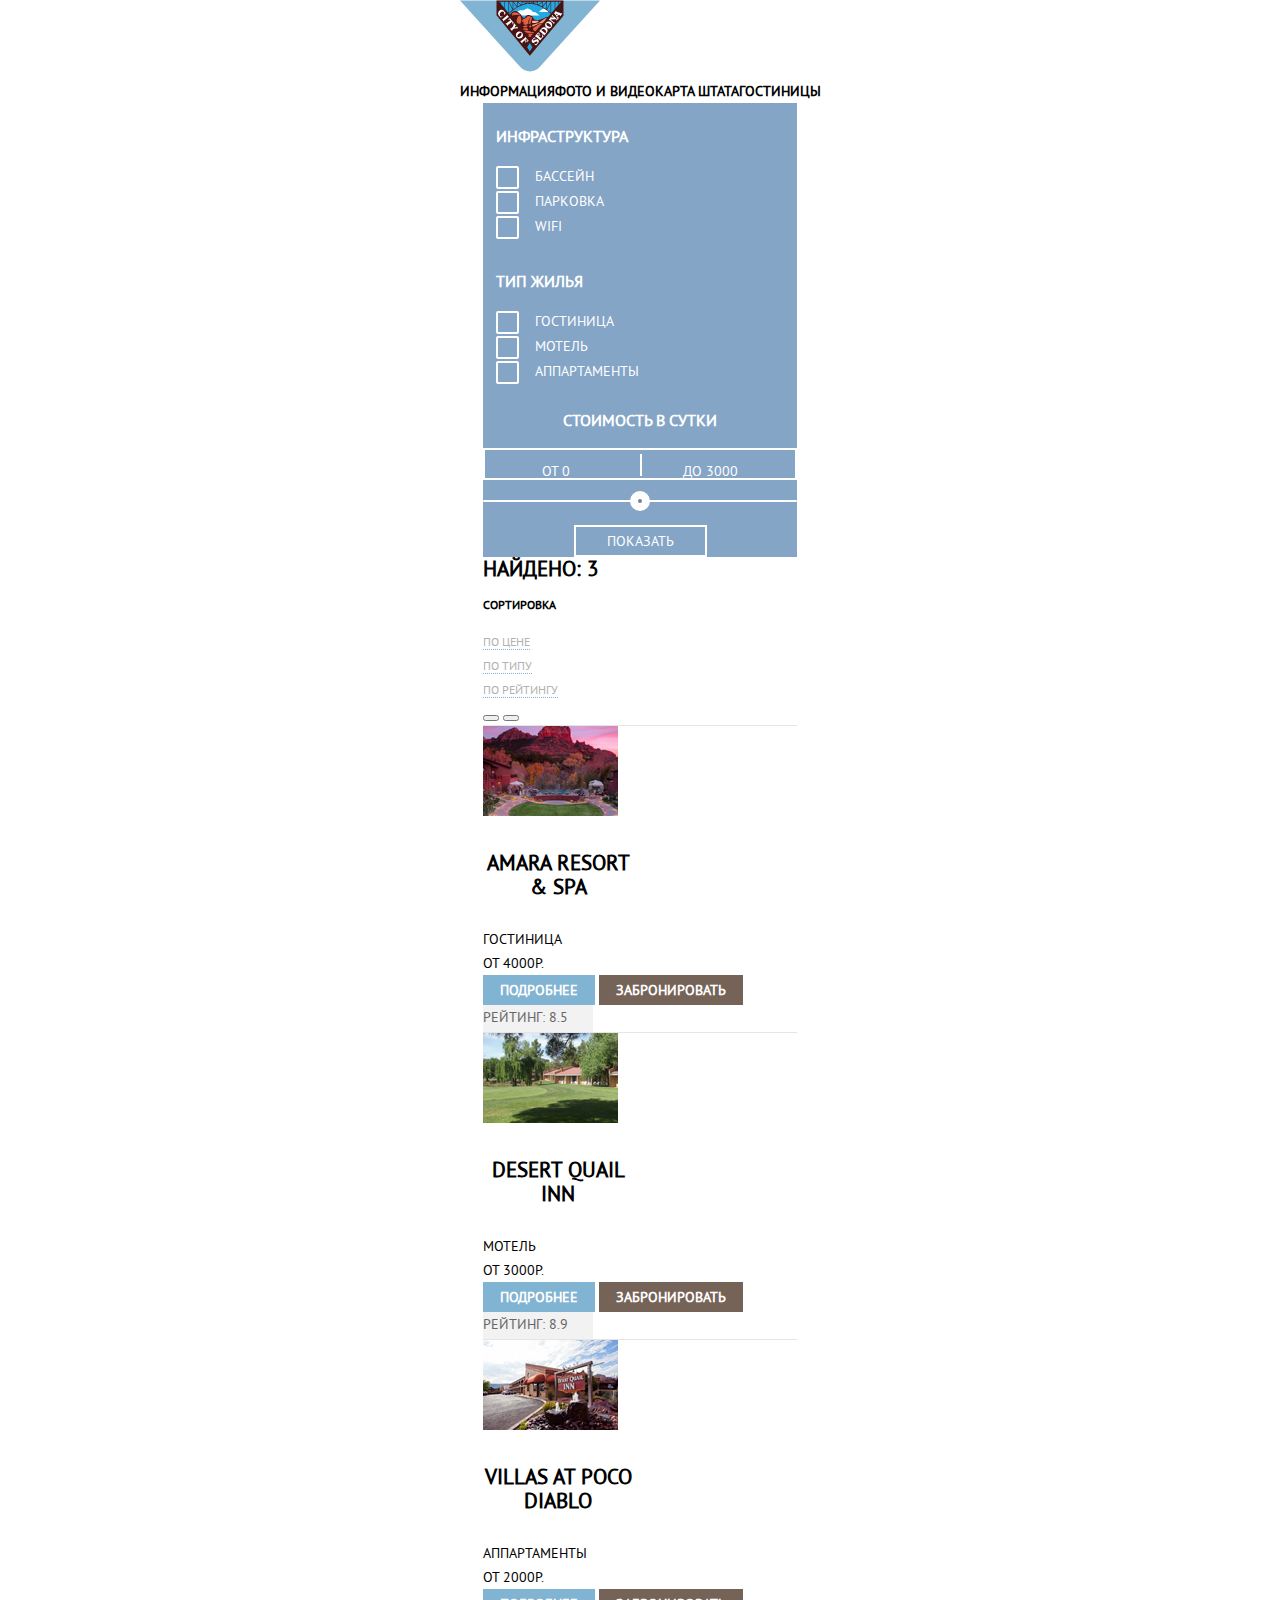
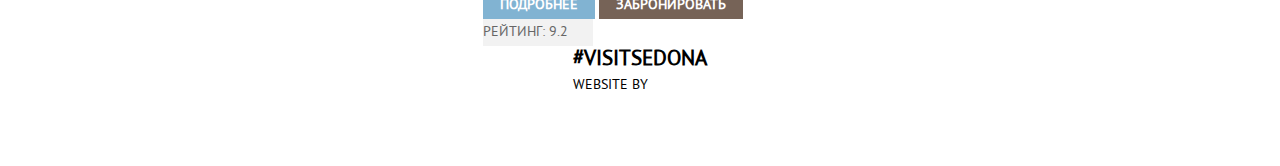
==== commit 772eda77: "Исправил основные недочёты базовой стилизации" ====
--- a/catalog.html
+++ b/catalog.html
@@ -84,7 +84,7 @@
           </div>
         </div>
         <div class="sorting-result">
-          <h3 class="visualy-hidden">>Результат сортировки</h3>
+          <h3 class="visualy-hidden">Результат сортировки</h3>
           <ul>
             <li class="sorting-result-item">
               <div class="sorting-result-img">
--- a/css/styles.css
+++ b/css/styles.css
@@ -34,6 +34,9 @@
   line-height: 24px;
   color: black;
   text-transform: uppercase;
+  display: flex;
+  flex-direction: column;
+  align-items: center;
 }
 
 a{
@@ -41,19 +44,45 @@
   color: black;
 }
 
-ul{
+
+h2{
+  font-size: 21px;
+  margin: 0;
+  padding: 0;
+}
+
+p{
+  margin: 0;
+  padding: 0;
+}
+
+h3 h4{
+  font-size: 21px;
+  margin: 0;
+  padding: 0;
+}
+
+ul,li{
+  padding: 0;
+  margin: 0;
   list-style: none;
 }
 
-h2{
-  font-size: 21px;
-}
-
-h3 h4{
-  font-size: 21px;
-}
+.container{
+  width: 1200px;
+}
+
 /*базовые стили конец*/
 /*стили хеддера начало*/
+
+.navigatin-list{
+  display: flex;
+}
+
+.site-logo{
+  
+}
+
 .navigation a{
   font-size: 14px;
   color: rgb(0, 0, 0);
@@ -63,31 +92,10 @@
 
 .landscape{
   width: 1200px;
-  height: 800px;
+  height: 510px;
   background-image: url(../img/sedona-landscape.jpg);
   background-size: cover;
   background-color: #486776;
-  background-attachment: fixed;
-  border-top: 1px solid transparent;
-  position: relative;
-}
-
-.welcome{
-  width: 459px;
-  height: 353px;
-  margin-left: auto;
-  margin-right: auto;
-  margin-top: 72px;
-  display: block;
-}
-
-.landscape-bottom{
-  padding-top: 1px;
-  width: 1201px;
-  height: 274px;
-  background-image: url(../img/landscape-bottom.png);
-  position: absolute;
-  bottom: -1px;
 }
 
 .start-description1{
@@ -97,67 +105,105 @@
   line-height: 26px;
   text-align: center;
   width: 600px;
-  margin-top: 122px;
   }
 
 .start-description2{
   font-size: 14px;
   color: rgb(51, 51, 51);
   text-align: center;
-  margin-top: 42px;
 }
 /*стили хеддера конец*/
 /*Секции преимуществ начало*/
-.reasons
-{/*убирает выпадение марджинов из родителя*/
-  border-top: 1px solid transparent;
-  border-bottom: 1px solid transparent;
+.reasons{
+  background-color: #eeeeee;
+  width: 1200px;
   font-size: 14px;
-}
-
-.reasons h3,h4{
-  font-size: 21px;
-  color: rgb(0, 0, 0);
-  font-weight: bold;
-  text-align: center;
-  width: 150px;
-  text-align: center;
-}
-
-.reasons p{
-  width: 295px;
-  text-align: center;
-}
-/*Стилизация преимуществ с голубым фоном начало*/
+  min-height: 256px;
+  display: flex;
+  padding: 0;
+  margin: 0;
+}
+
+
 .reason-1,
 .reason-2{
   background-color: #81b3d2;
-}
-.reason-1,
-.reason-2{
   color: white;
 }
-.reason-1 h3{
-  color: inherit;
-}
+
+.reasons-list{
+  width: 1200px;
+  display: flex;
+  flex-wrap: wrap;
+  align-items: flex-start;
+  justify-content: flex-start;
+}
+
+
+
+.advantage-list{
+  display: flex;
+  flex-wrap: wrap;
+  background-color: white;
+  justify-content: space-between;
+  min-height: 330px;
+}
+
+.reasons-list-item,
+.advantage-list-item{
+  min-height: 256px;
+  width: 400px;
+  display: flex;
+  flex-direction: column;
+  justify-content: top;
+  align-items: center;
+  padding-top: 20px;
+}
+
+.advantage-list-item{
+  min-width: 330px;
+  padding-top: 110px;
+}
+
+.reasons-list-item-img{
+  width: 800px;
+  padding: 0;
+}
+
+.reasons h3,h4{
+  font-size: 21px;
+  color: rgb(0, 0, 0);
+  font-weight: bold;
+  text-align: center;
+  width: 150px;
+  text-align: center;
+}
+
+.reasons p{
+  width: 295px;
+  text-align: center;
+}
+
+.feature-number{
+  margin-tpp: 30px;
+  margin-bottom: 30px;
+}
+
+/*Стилизация преимуществ с голубым фоном начало*/
+
+
+.reason-1 h3,
 .reason-2 h3{
   color: inherit;
 }
 /*Стилизация преимуществ с голубым фоном конец*/
-/*Стилизация преимуществ с серым фоном начало*/
-.advantages,
-.other-reasons{
-  background-color: #eeeeee;
-}
-/*Стилизация преимуществ с серым фоном конец*/
+
 /*Секции преимуществ конец*/
 /*Форма поиска начало*/
 .hostel-search{
-  border-top: 1px solid transparent;
 }
 
 .form-area{
-  border-top: 1px solid transparent;
   position: relative;
 }
 
@@ -166,14 +212,12 @@
   height: 472px;
 }
 
-.hostel-search h2 + p{
+.hostel-search-invite1{
   font-size: 30px;
   font-weight: bold;
-  margin-top: 62px;
-}
-
-.hostel-search p:nth-of-type(2){
-  margin-top: 40px;
+}
+
+.hostel-search-invite2{
   text-align: center;
 }
 
@@ -185,7 +229,6 @@
   font-weight: bold;
   color: white;
   border: none;
-  margin-top: 53px;
 }
 
 .hostel-search-form{
